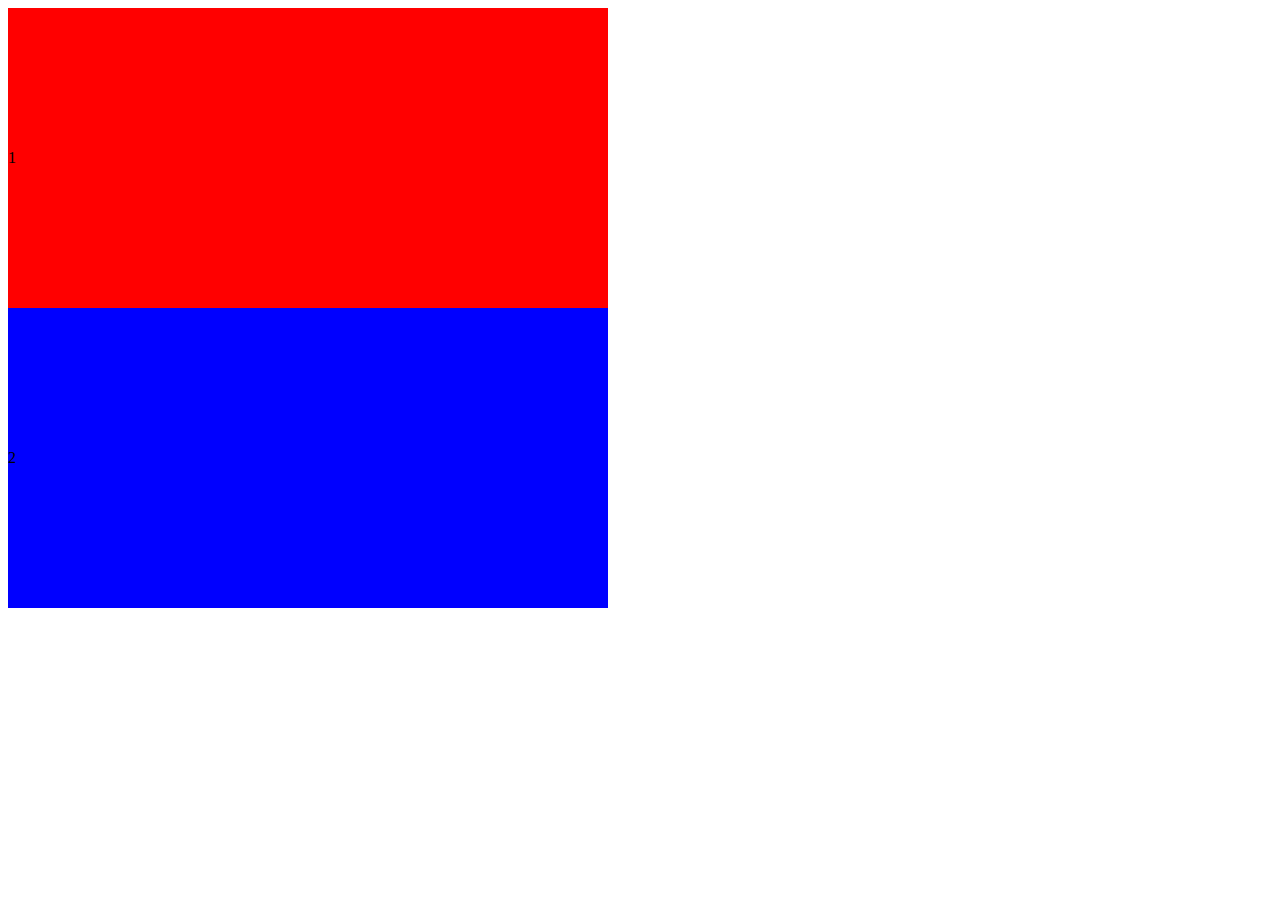
==== Lecture_02/index.html @ da215949 "Uploaded" ====
<!DOCTYPE html>
<html lang="en">
<head>
    <meta charset="UTF-8">
    <meta http-equiv="X-UA-Compatible" content="IE=edge">
    <meta name="viewport" content="width=device-width, initial-scale=1.0">
    <title>Document</title>
</head>
<body>
 <!--HTML Table = row and column's combination is called table. ROW= left to Right Column= Top to bottom. -->
<!--
     Table 
 Row = Table height
 Column = Table width

 Table Syntax
 -----------
 <table>
    <tr>
        <td></td>
    </tr>
</table>

tr = Table Row
td = Table data = column
-->
<table height="600px" width="600px" bgcolor="green" cellpadding = "0", cellspacing="0", border="0">
    <tr>
        <td width= "600px" height= "300px" bgcolor="red">1</td>
    </tr>
    <tr>
        <td width= "600px" height="300" bgcolor="blue">2</td>
    </tr>
</table>

</body>
</html>
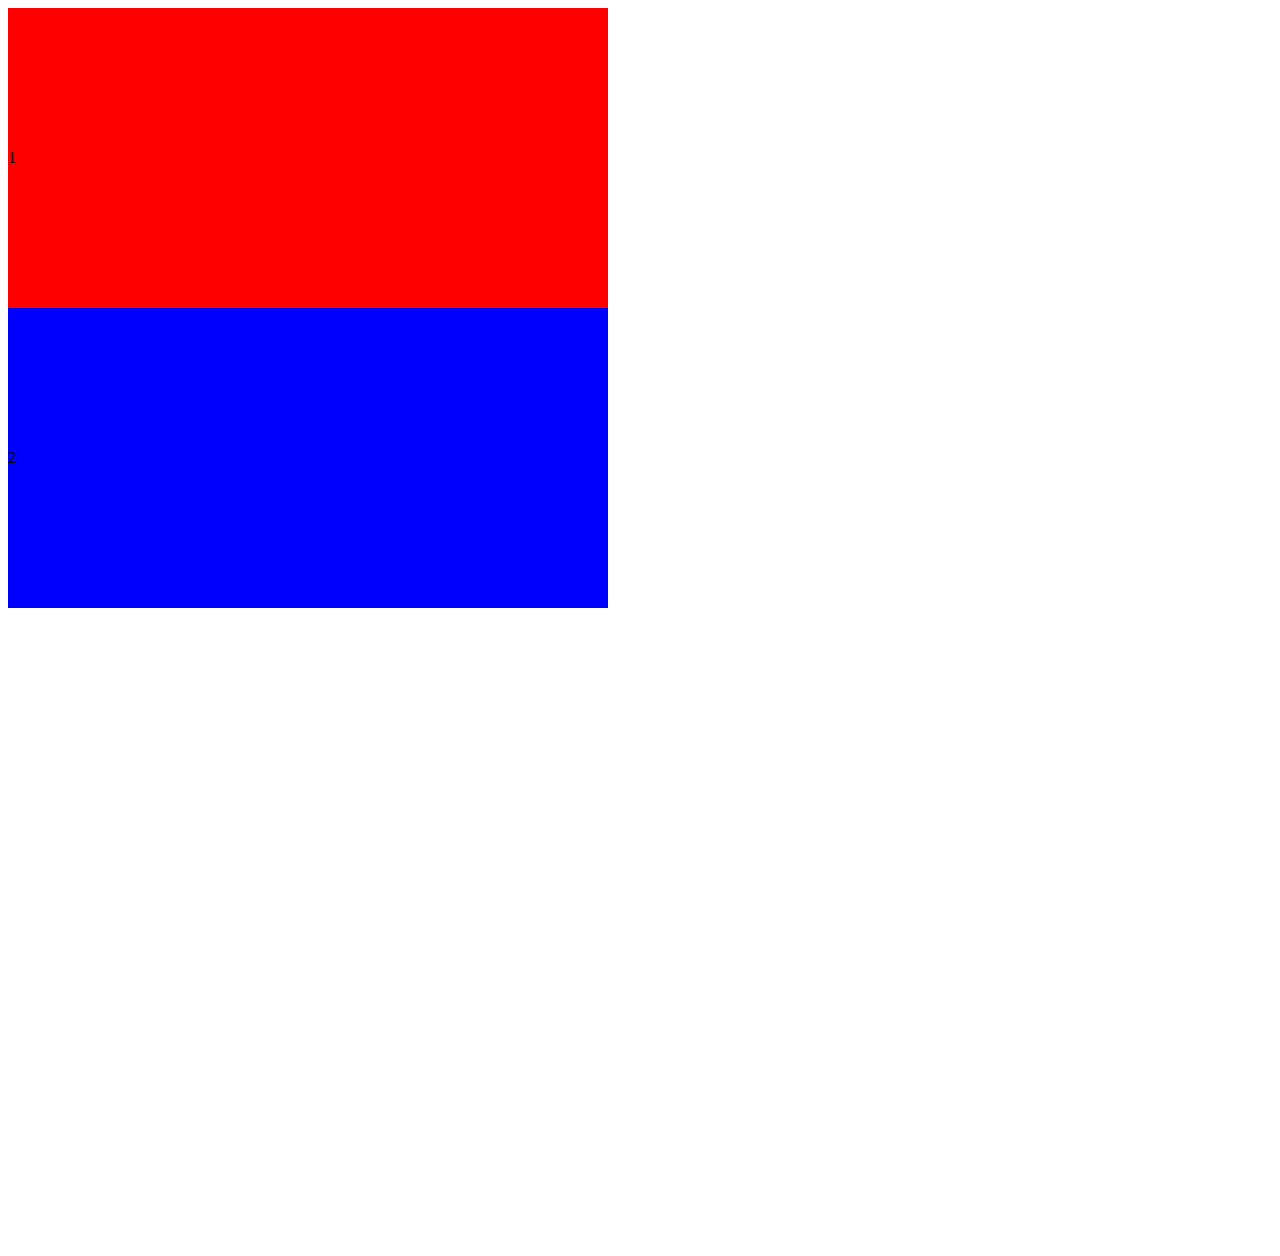
==== commit 76669311: "initialized"" ====
--- a/Lecture_02/index.html
+++ b/Lecture_02/index.html
@@ -1,14 +1,16 @@
 <!DOCTYPE html>
 <html lang="en">
+
 <head>
     <meta charset="UTF-8">
     <meta http-equiv="X-UA-Compatible" content="IE=edge">
     <meta name="viewport" content="width=device-width, initial-scale=1.0">
     <title>Document</title>
 </head>
+
 <body>
- <!--HTML Table = row and column's combination is called table. ROW= left to Right Column= Top to bottom. -->
-<!--
+    <!--HTML Table = row and column's combination is called table. ROW= left to Right Column= Top to bottom. -->
+    <!--
      Table 
  Row = Table height
  Column = Table width
@@ -24,14 +26,24 @@
 tr = Table Row
 td = Table data = column
 -->
-<table height="600px" width="600px" bgcolor="green" cellpadding = "0", cellspacing="0", border="0">
-    <tr>
-        <td width= "600px" height= "300px" bgcolor="red">1</td>
-    </tr>
-    <tr>
-        <td width= "600px" height="300" bgcolor="blue">2</td>
-    </tr>
-</table>
+
+    <!--<meta charset ="UTF-8">-->
+    <table height="600px" width="600px" bgcolor="green" cellpadding="0" , cellspacing="0" , border="0">
+        <tr>
+            <td width="600px" height="300px" bgcolor="red">1</td>
+        </tr>
+        <tr>
+            <td width="600px" height="300" bgcolor="blue">2</td>
+        </tr>
+    </table>
+    <br>
+    <br>
+    <iframe width="600" height="600" src="https://www.youtube.com/embed/ef8Ci5Zc3ZA" frameborder="0" allow="accelerometer; autoplay; clipboard-write; encrypted-media; gyroscope; picture-in-picture" allowfullscreen></iframe>
+
+    <iframe src="https://www.google.com/maps/embed?pb=!1m14!1m12!1m3!1d1828.880016916002!2d90.53541377578999!3d23.541131771483197!2m3!1f0!2f0!3f0!3m2!1i1024!2i768!4f13.1!5e0!3m2!1sen!2sbd!4v1614832635251!5m2!1sen!2sbd" width="600" height="450" style="border:0;"
+        allowfullscreen="" loading="lazy"></iframe>
+
 
 </body>
+
 </html>